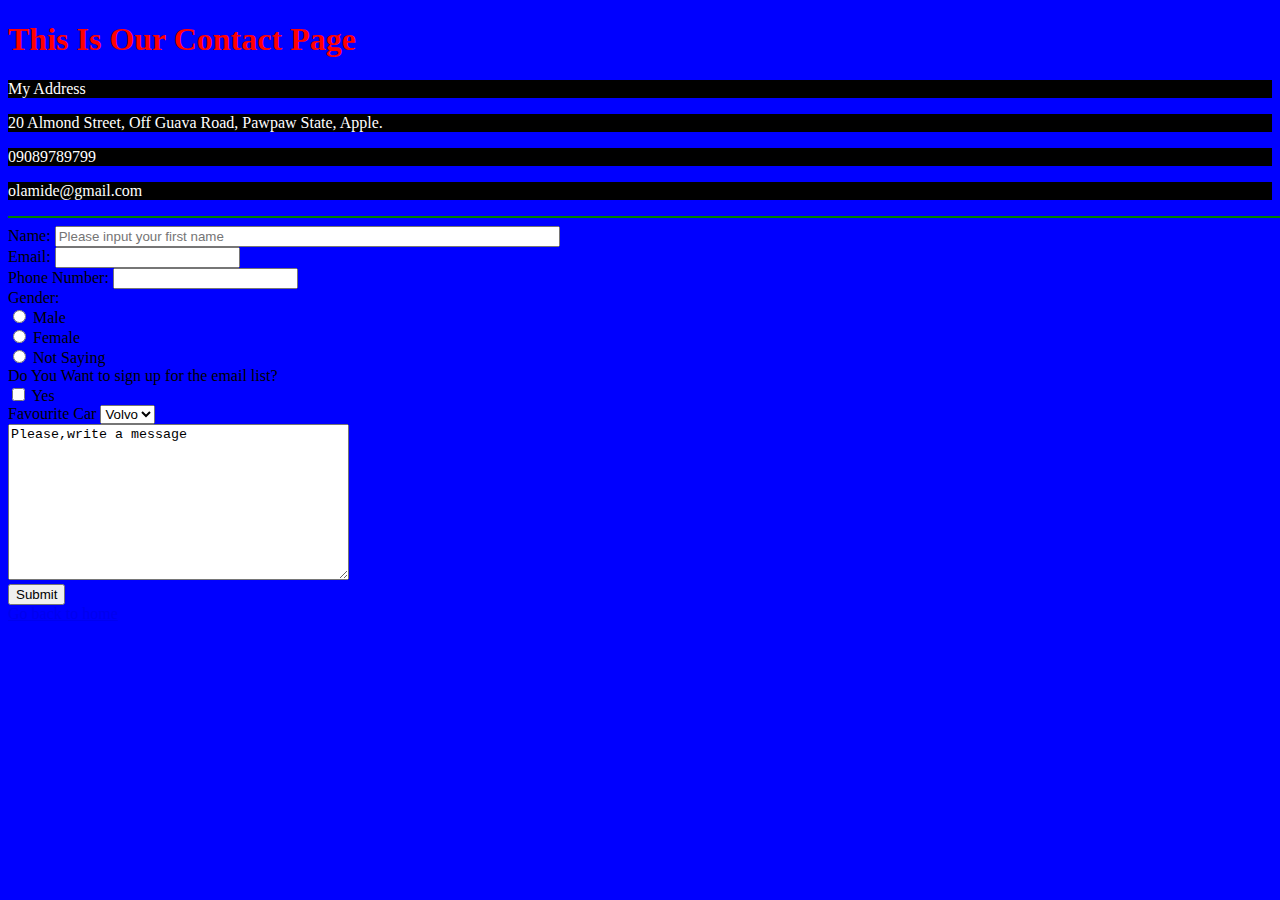
==== Pages/Contact.html @ 177d46e8 "First CSS Assignment" ====
<!DOCTYPE html>
<head>
    <title>Contact Page</title>
    <link rel="stylesheet" href="../All.css/style.css"
</head>
<body class="contact">
    <h1 class="heading">This Is Our Contact Page</h1>
    <p>
        My Address
    </p>
    <p>
        20 Almond Street, Off Guava Road, Pawpaw State, Apple.
    </p>
    <P>
        09089789799
    </P>
    <p>
        olamide@gmail.com
    </p>
    <hr width="1400px" color="green">
    <form action="mailto:olamidealaye2407@gmail.com" method="post" enctype="multipart/form-data">
        <label for="firstname">Name:</label>
        <input type="text" name="firstname" size="60px" placeholder="Please input your first name"><br>
        <label for="email"> Email:</label>
        <input type="email" name="Email"><br>
        <label for="tel">Phone Number:</label>
        <input type="tel" name="Phone Number" id=""><br>
        <label for="myradio">Gender:</label><br>
        <input type="radio" name="myradio" id="" value="male"> Male <br>
        <input type="radio" name="myradio" id="" value="female"> Female <br>
        <input type="radio" name="myradio" id="" value="not saying"> Not Saying <br>
        <label for="mycheckbox">Do You Want to sign up for the email list?</label><br>
        <input type="checkbox" name="mycheckbox" id="" value="yes"> Yes <br>
        <label for="Favourite car">Favourite Car</label>
        <select>
            <option value="Volvo">Volvo</option>
            <option value="Audi">Audi</option>
        </select><br>
        <label for="textarea"></label>
        <textarea name="textarea" id="" cols="40" rows="10" maxlength="20" minlength="10" placeholder="">Please,write a message</textarea><br>
       <input type="submit" value="Submit">
    </form>
    <a href="../../index.html">Go back to home</a>
</body>
---- All.css/style.css ----
p{
    background-color: black;
    color: white
}
.contact{
    background-color: blue;
}
h1{
    color: red;
}
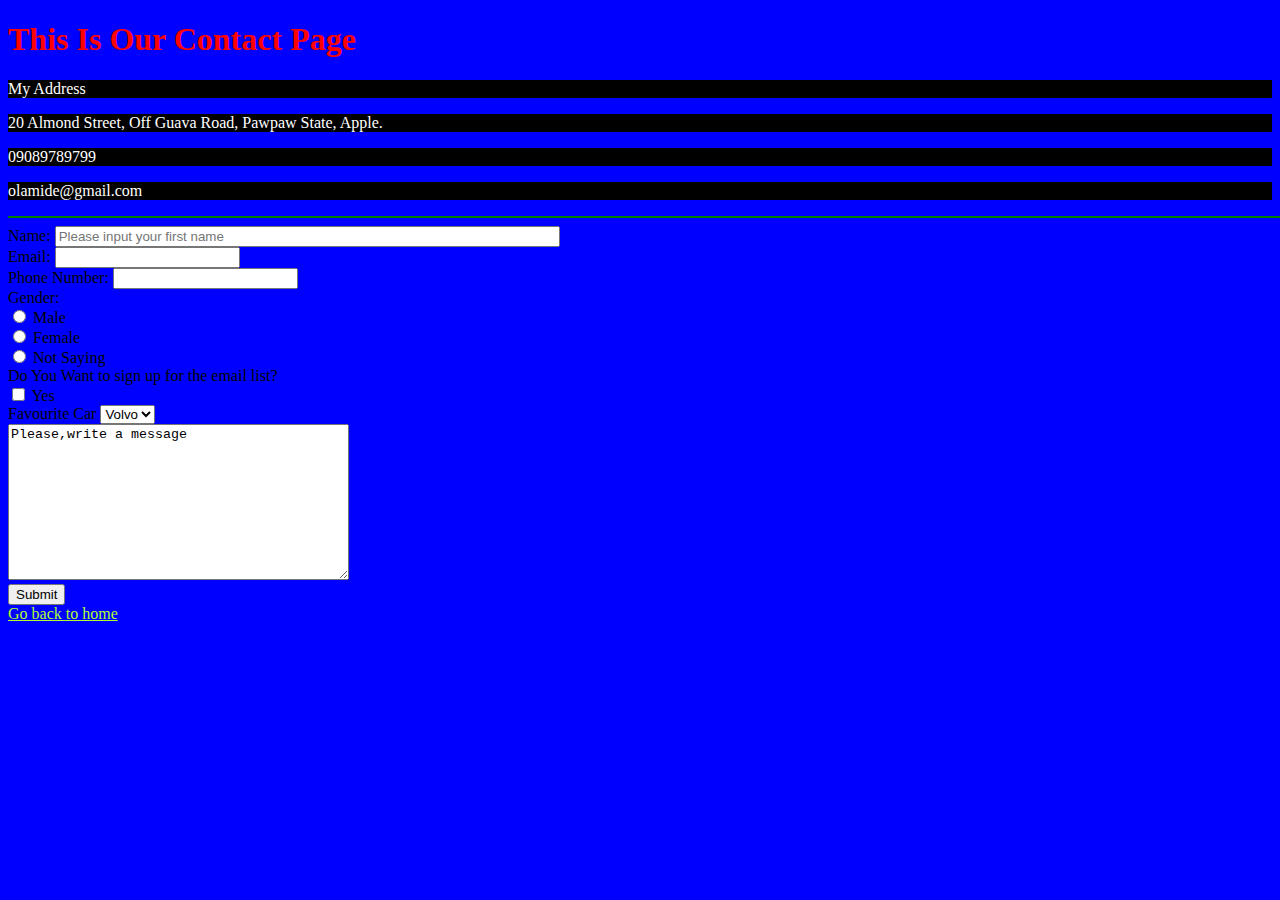
==== commit d9abe3d1: "Update Contact.html" ====
--- a/Pages/Contact.html
+++ b/Pages/Contact.html
@@ -40,5 +40,5 @@
         <textarea name="textarea" id="" cols="40" rows="10" maxlength="20" minlength="10" placeholder="">Please,write a message</textarea><br>
        <input type="submit" value="Submit">
     </form>
-    <a href="../../index.html">Go back to home</a>
+    <a href="../index.html" style="color: greenyellow;">Go back to home</a>
 </body>
